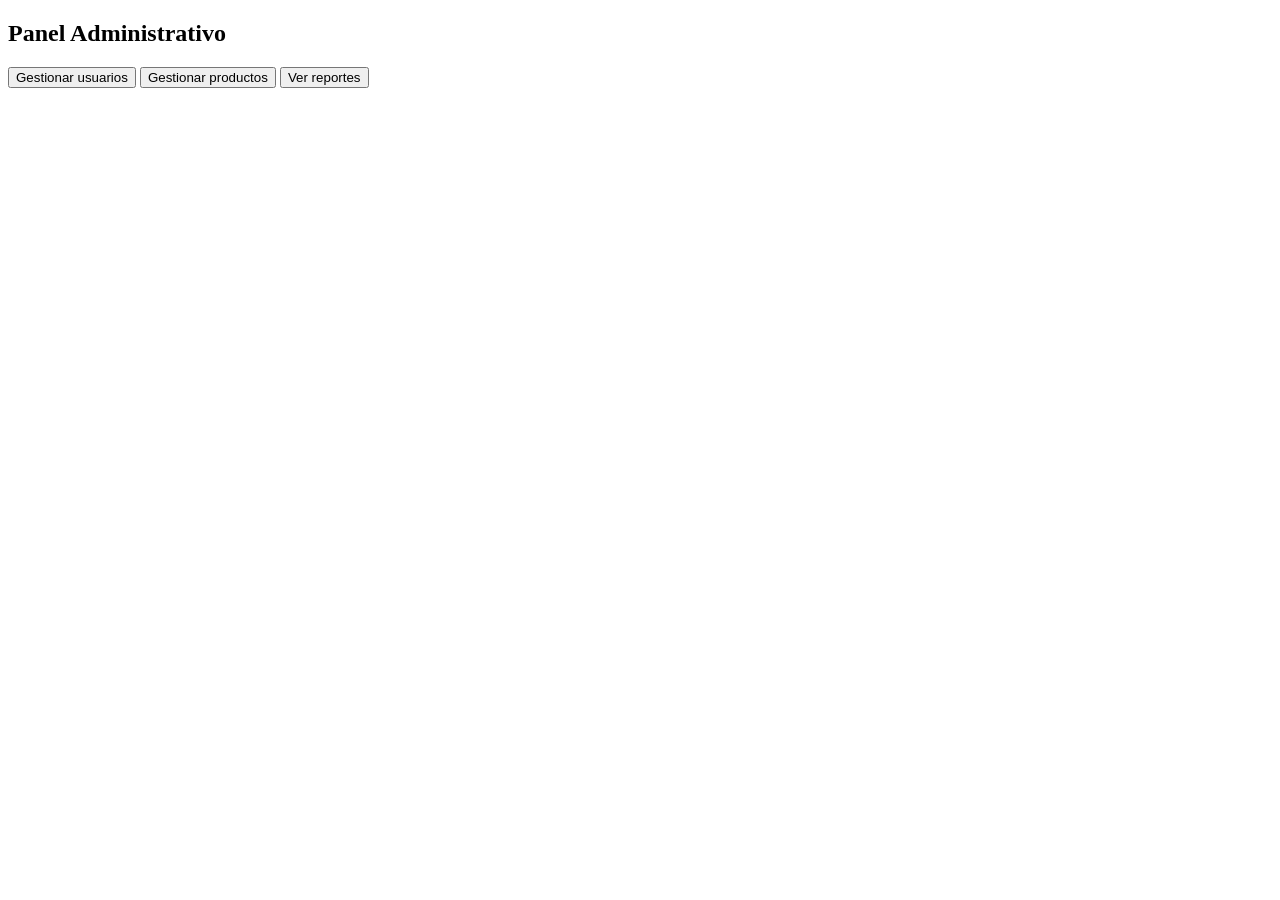
==== admin.html @ b09320eb "Create admin.html" ====
<!-- ================== ADMIN.HTML ================== -->
<!DOCTYPE html>
<html>
<head>
<link rel="stylesheet" href="styles.css">
</head>
<body>
<h2>Panel Administrativo</h2>
<button>Gestionar usuarios</button>
<button>Gestionar productos</button>
<button>Ver reportes</button>
</body>
</html>
---- styles.css ----
<!-- ================== STYLES.CSS ================== -->
body {font-family: Arial; margin:0;}
header {background:#2e7d32; color:white; padding:15px;}
nav ul {list-style:none; display:flex; justify-content:center; gap:15px;}
nav a {color:white; text-decoration:none;}
nav a:hover {background:#66bb6a; padding:8px; border-radius:5px;}
.hero {padding:50px; text-align:center; background:#a5d6a7;}
.card {border:1px solid #ccc; padding:15px; margin:10px; border-radius:10px;}
footer {text-align:center; padding:10px; background:#2e7d32; color:white;}
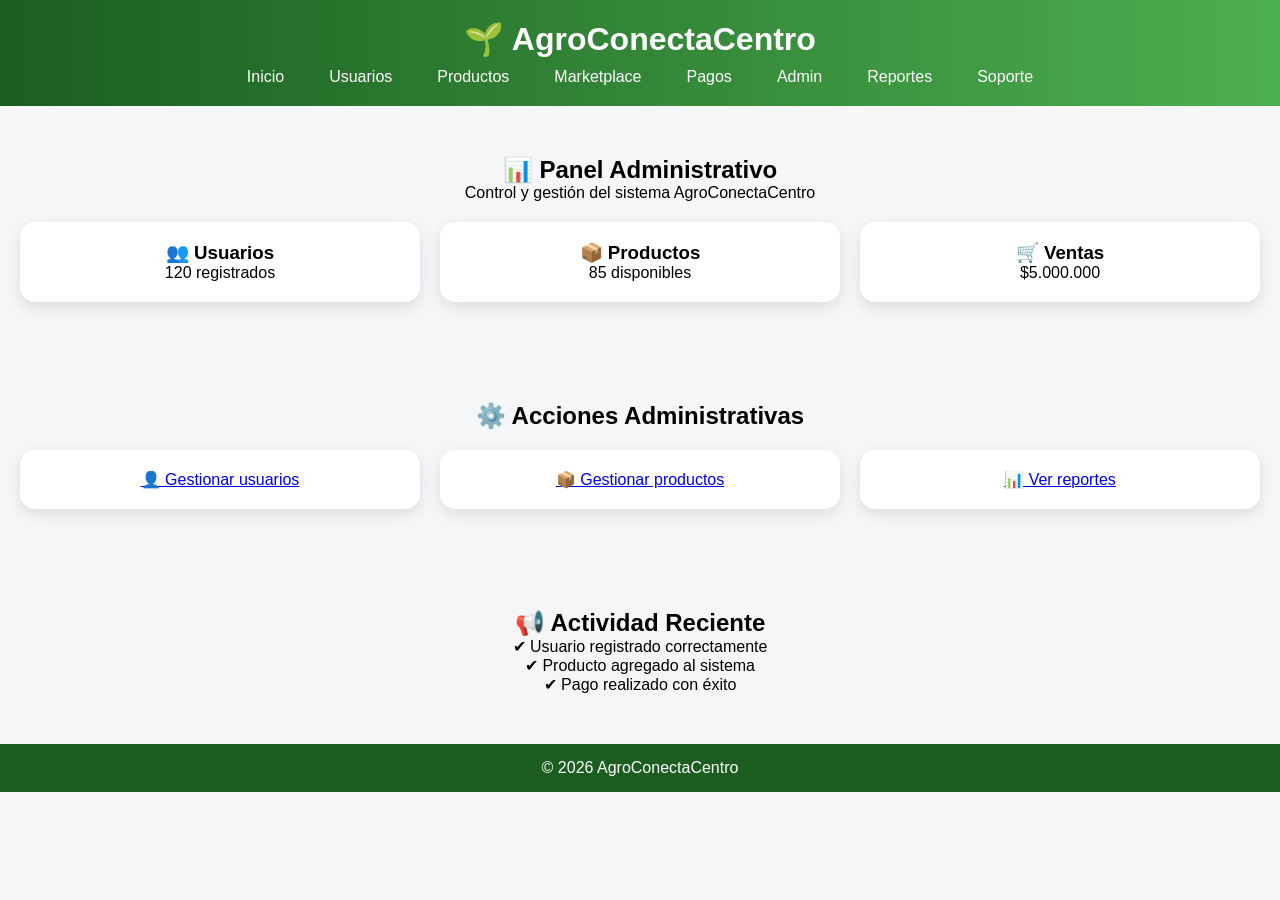
==== commit a680d4f7: "Update admin.html" ====
--- a/admin.html
+++ b/admin.html
@@ -1,13 +1,86 @@
-<!-- ================== ADMIN.HTML ================== -->
 <!DOCTYPE html>
-<html>
+<html lang="es">
 <head>
+<meta charset="UTF-8">
+<meta name="viewport" content="width=device-width, initial-scale=1.0">
+<title>Panel Administrativo</title>
 <link rel="stylesheet" href="styles.css">
 </head>
+
 <body>
-<h2>Panel Administrativo</h2>
-<button>Gestionar usuarios</button>
-<button>Gestionar productos</button>
-<button>Ver reportes</button>
+
+<header class="header">
+    <h1>🌱 AgroConectaCentro</h1>
+    <nav>
+        <ul class="menu">
+            <li><a href="index.html">Inicio</a></li>
+            <li><a href="usuarios.html">Usuarios</a></li>
+            <li><a href="productos.html">Productos</a></li>
+            <li><a href="marketplace.html">Marketplace</a></li>
+            <li><a href="pagos.html">Pagos</a></li>
+            <li><a href="admin.html">Admin</a></li>
+            <li><a href="reportes.html">Reportes</a></li>
+            <li><a href="soporte.html">Soporte</a></li>
+        </ul>
+    </nav>
+</header>
+
+<section class="section">
+
+    <h2>📊 Panel Administrativo</h2>
+    <p>Control y gestión del sistema AgroConectaCentro</p>
+
+    <!-- TARJETAS RESUMEN -->
+    <div class="grid">
+
+        <div class="card stat">
+            <h3>👥 Usuarios</h3>
+            <p>120 registrados</p>
+        </div>
+
+        <div class="card stat">
+            <h3>📦 Productos</h3>
+            <p>85 disponibles</p>
+        </div>
+
+        <div class="card stat">
+            <h3>🛒 Ventas</h3>
+            <p>$5.000.000</p>
+        </div>
+
+    </div>
+
+</section>
+
+<section class="section">
+
+    <h2>⚙️ Acciones Administrativas</h2>
+
+    <div class="grid">
+
+        <a href="usuarios.html" class="card action">👤 Gestionar usuarios</a>
+        <a href="productos.html" class="card action">📦 Gestionar productos</a>
+        <a href="reportes.html" class="card action">📊 Ver reportes</a>
+
+    </div>
+
+</section>
+
+<section class="section">
+
+    <h2>📢 Actividad Reciente</h2>
+
+    <div class="activity">
+        <p>✔ Usuario registrado correctamente</p>
+        <p>✔ Producto agregado al sistema</p>
+        <p>✔ Pago realizado con éxito</p>
+    </div>
+
+</section>
+
+<footer>
+    <p>© 2026 AgroConectaCentro</p>
+</footer>
+
 </body>
 </html>
--- a/styles.css
+++ b/styles.css
@@ -1,9 +1,288 @@
-<!-- ================== STYLES.CSS ================== -->
-body {font-family: Arial; margin:0;}
-header {background:#2e7d32; color:white; padding:15px;}
-nav ul {list-style:none; display:flex; justify-content:center; gap:15px;}
-nav a {color:white; text-decoration:none;}
-nav a:hover {background:#66bb6a; padding:8px; border-radius:5px;}
-.hero {padding:50px; text-align:center; background:#a5d6a7;}
-.card {border:1px solid #ccc; padding:15px; margin:10px; border-radius:10px;}
-footer {text-align:center; padding:10px; background:#2e7d32; color:white;}
+* {
+    margin: 0;
+    padding: 0;
+    box-sizing: border-box;
+}
+
+body {
+    font-family: Arial, sans-serif;
+    background: #f4f6f8;
+}
+
+/* HEADER */
+.header {
+    background: linear-gradient(90deg, #1b5e20, #4caf50);
+    color: white;
+    padding: 20px;
+    text-align: center;
+}
+
+/* MENÚ */
+.menu {
+    display: flex;
+    justify-content: center;
+    gap: 15px;
+    list-style: none;
+    margin-top: 10px;
+}
+
+.menu a {
+    text-decoration: none;
+    color: white;
+    padding: 8px 15px;
+    border-radius: 20px;
+    transition: 0.3s;
+}
+
+.menu a:hover {
+    background: white;
+    color: #2e7d32;
+}
+
+/* HERO */
+.hero {
+    height: 80vh;
+    background: linear-gradient(rgba(0,0,0,0.5), rgba(0,0,0,0.5)),
+    url('https://images.unsplash.com/photo-1500382017468-9049fed747ef');
+    background-size: cover;
+    background-position: center;
+    color: white;
+
+    display: flex;
+    flex-direction: column;
+    justify-content: center;
+    align-items: center;
+    text-align: center;
+
+    padding: 20px;
+}
+
+.hero h2 {
+    font-size: 40px;
+}
+
+.btn {
+    margin-top: 20px;
+    background: #66bb6a;
+    color: white;
+    padding: 12px 25px;
+    text-decoration: none;
+    border-radius: 30px;
+    transition: 0.3s;
+}
+
+.btn:hover {
+    background: #2e7d32;
+}
+
+/* SECCIONES */
+.section {
+    padding: 50px 20px;
+    text-align: center;
+}
+
+/* GRID */
+.grid {
+    display: grid;
+    grid-template-columns: repeat(auto-fit, minmax(200px, 1fr));
+    gap: 20px;
+    margin-top: 20px;
+}
+
+/* TARJETAS */
+.card {
+    background: white;
+    padding: 20px;
+    border-radius: 15px;
+    box-shadow: 0 5px 15px rgba(0,0,0,0.1);
+    transition: 0.3s;
+}
+
+.card:hover {
+    transform: translateY(-5px);
+}
+
+/* DESARROLLADORES */
+.devs {
+    background: #e8f5e9;
+}
+
+.dev {
+    background: #2e7d32;
+    color: white;
+}
+
+/* FOOTER */
+footer {
+    background: #1b5e20;
+    color: white;
+    text-align: center;
+    padding: 15px;
+}
+/* FORMULARIO BONITO */
+.form-container {
+    display: flex;
+    justify-content: center;
+    margin-top: 20px;
+}
+
+.form {
+    background: white;
+    padding: 25px;
+    border-radius: 15px;
+    box-shadow: 0 5px 15px rgba(0,0,0,0.1);
+    width: 300px;
+    display: flex;
+    flex-direction: column;
+    gap: 15px;
+}
+
+.form input {
+    padding: 10px;
+    border: 1px solid #ccc;
+    border-radius: 10px;
+    outline: none;
+}
+
+.form input:focus {
+    border-color: #4caf50;
+}
+
+/* BOTÓN */
+.btn {
+    background: #4caf50;
+    color: white;
+    padding: 10px;
+    border: none;
+    border-radius: 20px;
+    cursor: pointer;
+    transition: 0.3s;
+}
+
+.btn:hover {
+    background: #2e7d32;
+}
+
+/* CONTENEDOR DE PAGOS */
+.payment-container {
+    display: flex;
+    flex-wrap: wrap;
+    justify-content: center;
+    gap: 30px;
+    margin-top: 30px;
+}
+
+/* TARJETA VISUAL */
+.card-preview {
+    width: 300px;
+    height: 180px;
+    border-radius: 15px;
+    background: linear-gradient(135deg, #2e7d32, #66bb6a);
+    color: white;
+    padding: 20px;
+    box-shadow: 0 5px 15px rgba(0,0,0,0.2);
+    display: flex;
+    flex-direction: column;
+    justify-content: space-between;
+}
+
+.card-number {
+    font-size: 18px;
+    letter-spacing: 2px;
+}
+
+.card-name {
+    font-size: 14px;
+}
+
+/* FILA PARA FECHA Y CVV */
+.row {
+    display: flex;
+    gap: 10px;
+}
+
+.row input {
+    width: 50%;
+}
+
+/* BUSCADOR */
+.search-box {
+    display: flex;
+    justify-content: center;
+    gap: 10px;
+    margin: 20px 0;
+}
+
+.search-box input {
+    padding: 10px;
+    width: 250px;
+    border-radius: 20px;
+    border: 1px solid #ccc;
+}
+
+/* TARJETAS DE PRODUCTO */
+.product-card {
+    background: white;
+    border-radius: 15px;
+    padding: 15px;
+    text-align: center;
+    box-shadow: 0 5px 15px rgba(0,0,0,0.1);
+    transition: 0.3s;
+}
+
+.product-card:hover {
+    transform: translateY(-8px);
+}
+
+/* IMÁGENES */
+.product-card img {
+    width: 100%;
+    height: 150px;
+    object-fit: cover;
+    border-radius: 10px;
+    margin-bottom: 10px;
+}
+
+/* CONTENEDOR PRODUCTOS */
+.product-container {
+    display: flex;
+    flex-wrap: wrap;
+    gap: 30px;
+    justify-content: center;
+    margin-top: 30px;
+}
+
+/* LISTADO */
+.product-list {
+    display: flex;
+    flex-direction: column;
+    gap: 15px;
+}
+
+/* ITEM */
+.product-item {
+    background: white;
+    padding: 15px;
+    border-radius: 10px;
+    box-shadow: 0 4px 10px rgba(0,0,0,0.1);
+    transition: 0.3s;
+}
+
+.product-item:hover {
+    transform: translateX(5px);
+}
+
+/* STOCK */
+.stock {
+    display: block;
+    margin-top: 5px;
+    color: #2e7d32;
+    font-weight: bold;
+}
+
+/* SELECT */
+.form select {
+    padding: 10px;
+    border-radius: 10px;
+    border: 1px solid #ccc;
+}
